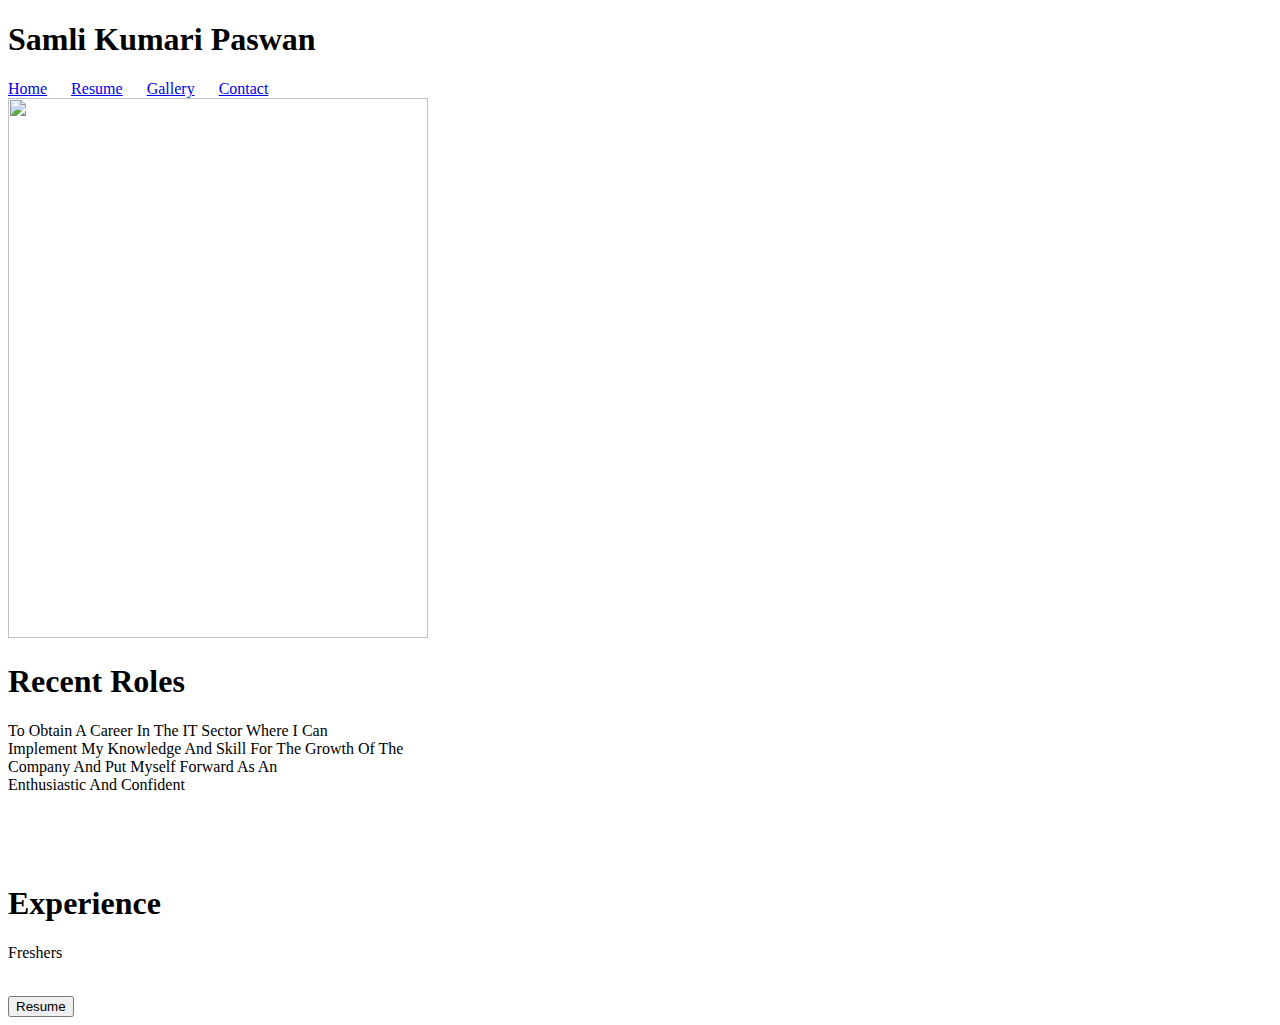
==== index.html @ e03b52f9 "Rename digitalportfolio.html to index.html" ====
<!DOCTYPE html>
<html>
    <head>
        <title>
            portfolio
        </title>
        <link rel="stylesheet" href="portf.css"></link>
    </head>
    <body>
        <div class="a1"></div>
        <div class="o">
            <h1>Samli Kumari Paswan</h1>
        </div>
        <div class="a2">
            <nav>
                <a href="#">Home</a>&nbsp;&nbsp;&nbsp;&nbsp;&nbsp;
                <a href="resumeslide.html">Resume</a>&nbsp;&nbsp;&nbsp;&nbsp;&nbsp;
                <a href="gallery.html">Gallery</a>&nbsp;&nbsp;&nbsp;&nbsp;&nbsp;
                <a href="contact.html">Contact</a>&nbsp;&nbsp;&nbsp;&nbsp;&nbsp;
            </nav>
        </div>
        <div class="a3">
            <img src="C:/Users/ibmuser/Desktop/SAMLI KUMARI PASWAN/mine.jpg" height="540px" width="420px">
        </div>
        <div class="a4">
            <h1>Recent Roles</h1>
            <p>To Obtain A Career In The IT Sector Where I Can<br>Implement My Knowledge And Skill For The Growth Of The<br>Company And Put Myself Forward As An<br>Enthusiastic And Confident  </p>
            <br>
            <br>
            <br>
            <h1>Experience</h1>
            <p>Freshers</p>
            <br>
            <button class="button1">Resume</button>
        </div>
        <div id="d1">

        </div>
    </body>
</html>
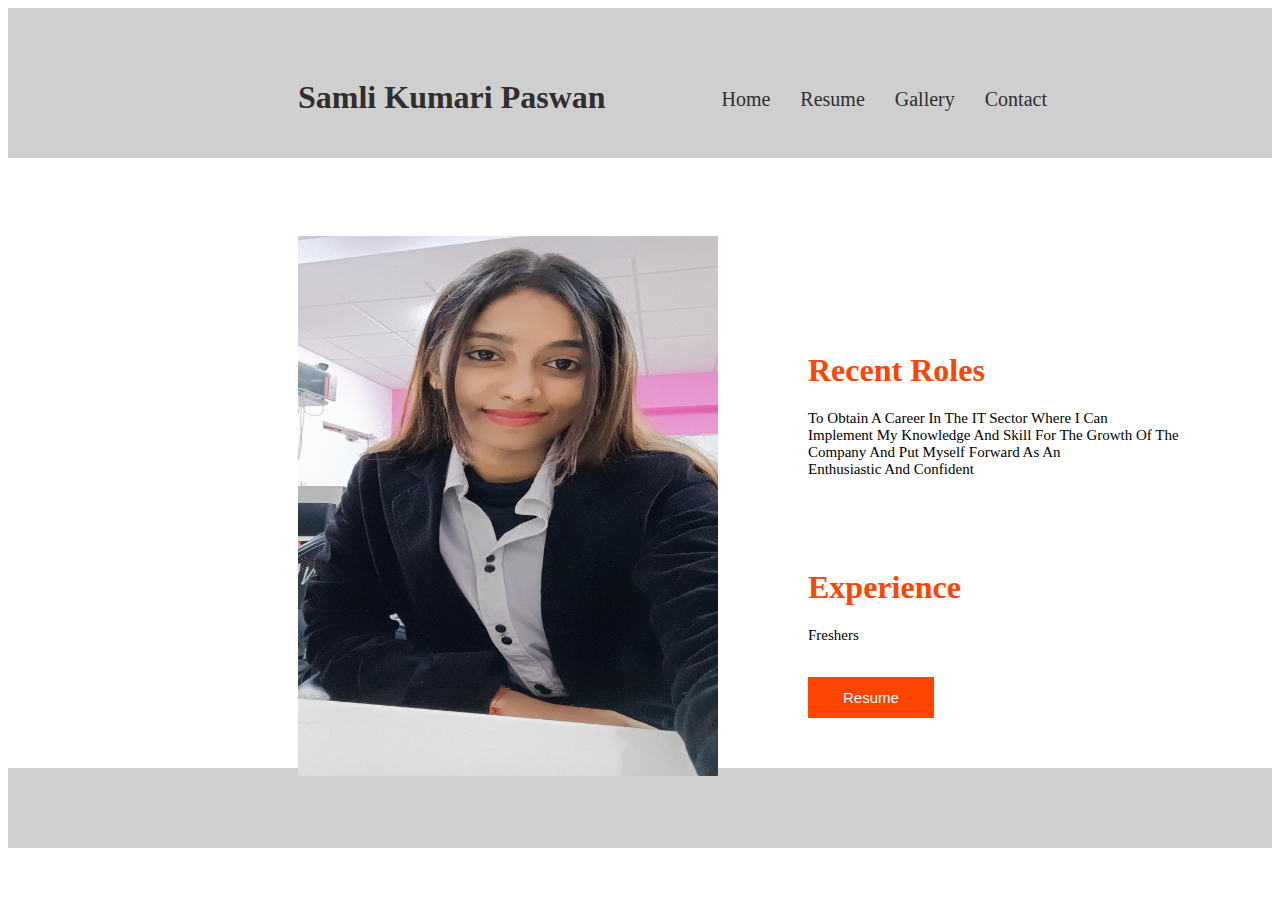
==== commit 9e05c5df: "Update index.html" ====
--- a/index.html
+++ b/index.html
@@ -20,7 +20,7 @@
             </nav>
         </div>
         <div class="a3">
-            <img src="C:/Users/ibmuser/Desktop/SAMLI KUMARI PASWAN/mine.jpg" height="540px" width="420px">
+            <img src="mine.jpg" height="540px" width="420px">
         </div>
         <div class="a4">
             <h1>Recent Roles</h1>
--- a/portf.css
+++ b/portf.css
@@ -0,0 +1,63 @@
+.a1 {
+    height: 150px;
+    width: 100%;
+    background-color: rgb(207, 207, 207);
+}
+.o {
+    margin-left: 290px;
+     font-family: century gothic;
+     color: rgb(48, 46, 46);
+     margin-top: -100px;
+}
+.a2 {
+    float: right;
+    margin-top: -50px;
+    font-size: 20px;
+    color: rgb(26, 23, 23);
+    margin-right: 200px;
+    
+}
+.a2 a {
+    color: rgb(48, 46, 46);
+    text-decoration: none;
+    font-family: century gothic;
+}
+.a2 a:hover {
+    color: rgb(41, 126, 223);
+    cursor: pointer;
+}
+.a3 {
+    margin-left: 290px;
+    margin-top: 120px;
+}
+.a4 {
+    margin-left: 800px;
+    margin-top: -450px;
+}
+.a4 h1 {
+    font-family: century gothic;
+    color: orangered;
+
+}
+.a4 p {
+    font-size: 15px;
+    font-weight: 200;
+    font-family: century gothic;
+}
+.a4 .button1 {
+    border: none;
+    color: white;
+    padding: 12px 35px;
+    cursor: pointer;
+    background-color: orangered;
+    font-style: century gothic;
+    font-size: 15px;
+
+
+}
+#d1{
+    height: 80px;
+    width: 100%;
+    background-color: rgb(207, 207, 207);
+    margin-top:50px;
+}